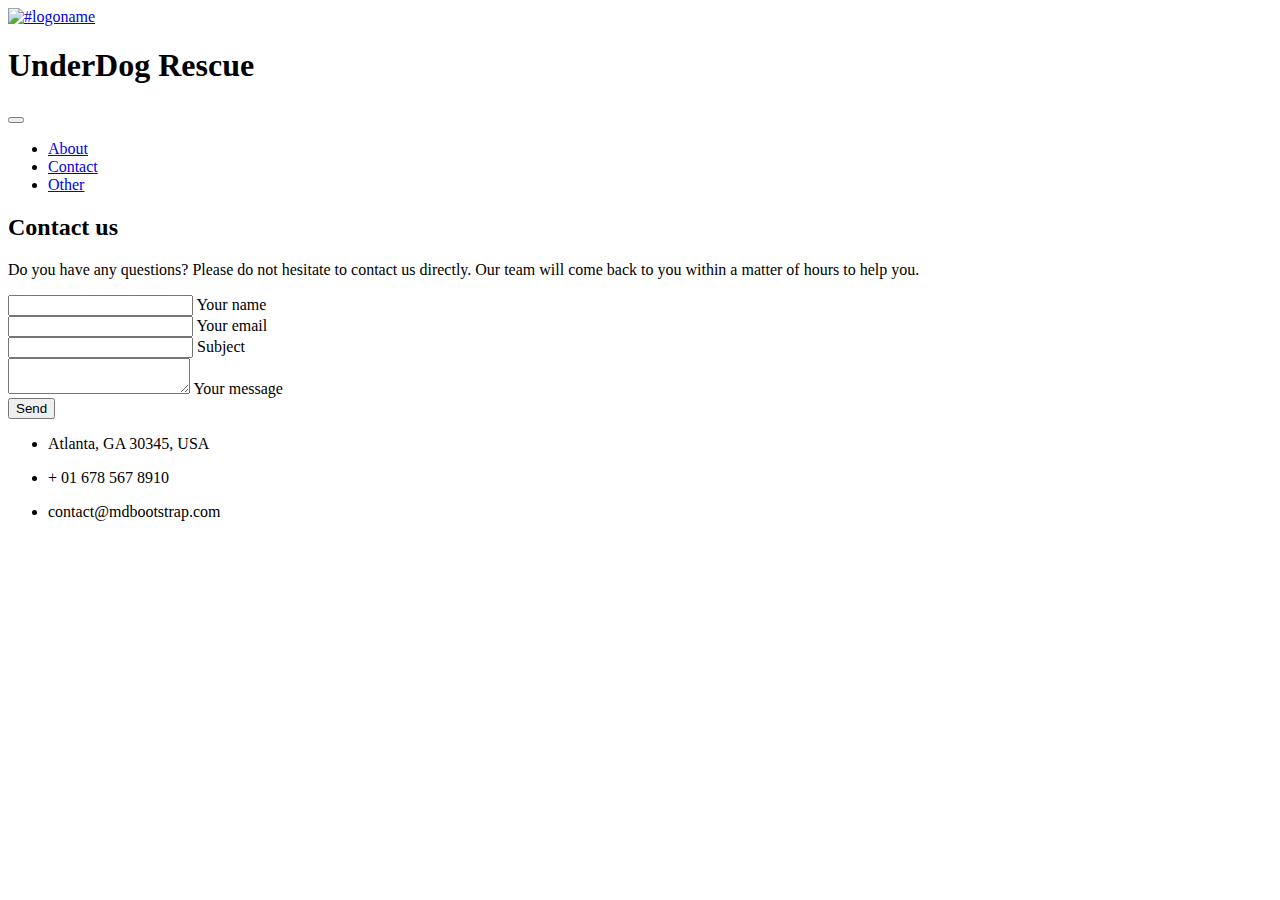
==== contactus.html @ e2c76f79 "modified the contactus.html and some styling on the index.css" ====
<!DOCTYPE html>
<html lang="en">

<head>
    <meta charset="UTF-8">
    <meta http-equiv="X-UA-Compatible" content="IE=edge">
    <meta name="viewport" content="width=device-width, initial-scale=1.0">
    <title>Document</title>
</head>

<body>
    <!-- content -->
    <div class="container">
        <!-- specifies when the navbar will collapse -->
        <nav class="navbar navbar-expand-lg navbar-light">
            <a href="/home/andymimbs91/Dev/front-end-project/index.html" class="navbar-brand">
                <img src="https://ouch-cdn2.icons8.com/H-nx6iaSf-tRDNsUmfiJmomgJZZ-pscs_RUGd8CqS_M/rs:fit:844:912/czM6Ly9pY29uczgu/b3VjaC1wcm9kLmFz/c2V0cy9zdmcvMjE1/L2QwNDEyNTc1LTgz/MjgtNDViNC1hN2Q3/LWRjYTRjODM3ZDc3/Mi5zdmc.png"
                    alt="#logoname" width="100" class="d-inline-block align-top" />
            </a>

            <h1 class="h1-responsive font-weight-bold my-4">UnderDog Rescue</h1>

            <button class="navbar-toggler" type="button" data-bs-toggle="collapse" data-bs-target="#toggleMobileMenu"
                aria-controls="toggleMobileMenu" aria-expanded="false" aria-lable="Toggle navigation">
                <span class="navbar-toggler-icon"></span>
            </button>
            <div class="collapse navbar-collapse" id="toggleMobileMenu">
                <ul class="navbar-nav ms-auto text-center">
                    <li>
                        <a class="nav-link" href="#">About</a>
                    </li>
                    <li>
                        <a class="nav-link" href="#">Contact</a>
                    </li>
                    <li>
                        <a class="nav-link" href="#">Other</a>
                    </li>
                </ul>
            </div>
        </nav>
    </div>
    
    <div class="container" id="form_Container">
        <!--Section: Contact v.2-->
        <section class="mb-4">

            <!--Section heading-->
            <h2 class="h1-responsive font-weight-bold text-center my-4">Contact us</h2>
            <!--Section description-->
            <p class="text-center w-responsive mx-auto mb-5">
                Do you have any questions? Please do not hesitate to contact us directly. Our team will come back to you
                within a matter of hours to help you.
            </p>

            <div class="row">

                <!--Grid column-->
                <div class="col-md-9 mb-md-0 mb-5">
                    <form id="contact-form" name="contact-form" action="mail.php" method="POST">

                        <!--Grid row-->
                        <div class="row">

                            <!--Grid column-->
                            <div class="col-md-6">
                                <div class="md-form mb-0">
                                    <input type="text" id="name" name="name" class="form-control">
                                    <label for="name" class="">Your name</label>
                                </div>
                            </div>
                            <!--Grid column-->

                            <!--Grid column-->
                            <div class="col-md-6">
                                <div class="md-form mb-0">
                                    <input type="text" id="email" name="email" class="form-control">
                                    <label for="email" class="">Your email</label>
                                </div>
                            </div>
                            <!--Grid column-->

                        </div>
                        <!--Grid row-->

                        <!--Grid row-->
                        <div class="row">
                            <div class="col-md-12">
                                <div class="md-form mb-0">
                                    <input type="text" id="subject" name="subject" class="form-control">
                                    <label for="subject" class="">Subject</label>
                                </div>
                            </div>
                        </div>
                        <!--Grid row-->

                        <!--Grid row-->
                        <div class="row">

                            <!--Grid column-->
                            <div class="col-md-12">

                                <div class="md-form">
                                    <textarea type="text" id="message" name="message" rows="2"
                                        class="form-control md-textarea"></textarea>
                                    <label for="message">Your message</label>
                                </div>

                            </div>
                        </div>
                        <!--Grid row-->

                    </form>

                    <div class="text-center text-md-left">
                        <button type="button" class="btn btn-primary row col-2"
                            onclick="alert('Sent straight to our trash pile!')">Send</button>
                    </div>
                    <div class="status"></div>
                </div>
                <!--Grid column-->

                <!--Grid column-->
                <div class="col-md-3 text-center">
                    <ul class="list-unstyled mb-0">
                        <li><i class="fas fa-map-marker-alt fa-2x"></i>
                            <p>Atlanta, GA 30345, USA</p>
                        </li>

                        <li><i class="fas fa-phone mt-4 fa-2x"></i>
                            <p>+ 01 678 567 8910</p>
                        </li>

                        <li><i class="fas fa-envelope mt-4 fa-2x"></i>
                            <p>contact@mdbootstrap.com</p>
                        </li>
                    </ul>
                </div>
                <!--Grid column-->

            </div>

        </section>
        <!--Section: Contact v.2-->
    </div>





    <link href="https://cdn.jsdelivr.net/npm/bootstrap@5.1.3/dist/css/bootstrap.min.css" rel="stylesheet"
        integrity="sha384-1BmE4kWBq78iYhFldvKuhfTAU6auU8tT94WrHftjDbrCEXSU1oBoqyl2QvZ6jIW3" crossorigin="anonymous">
    <script src="https://cdn.jsdelivr.net/npm/bootstrap@5.1.3/dist/js/bootstrap.bundle.min.js"
        integrity="sha384-ka7Sk0Gln4gmtz2MlQnikT1wXgYsOg+OMhuP+IlRH9sENBO0LRn5q+8nbTov4+1p"
        crossorigin="anonymous"></script>
</body>

</html>
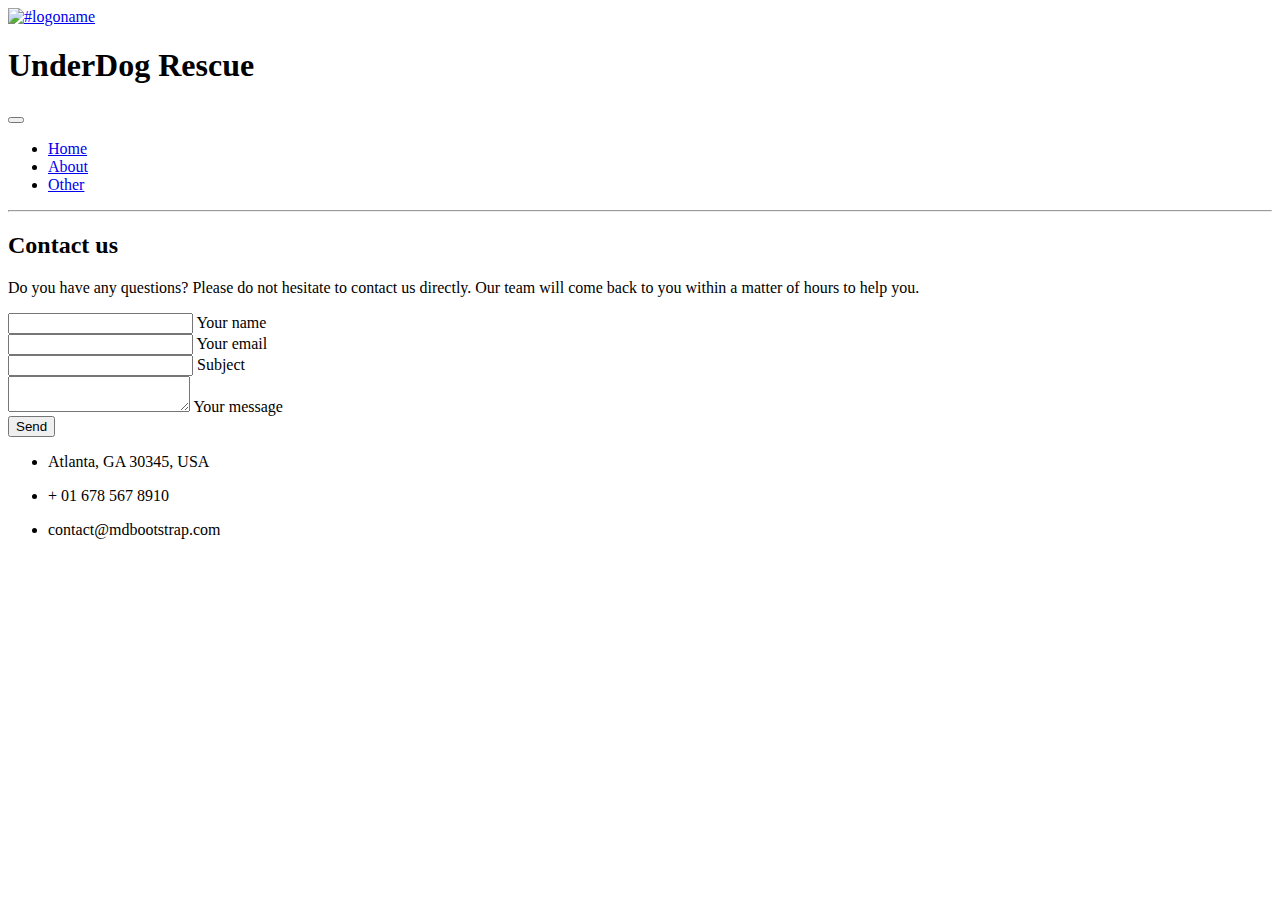
==== commit c95c2c97: "Merge pull request #14 from zznash24/12-contact-page" ====
--- a/contactus.html
+++ b/contactus.html
@@ -1,11 +1,10 @@
 <!DOCTYPE html>
 <html lang="en">
-
 <head>
     <meta charset="UTF-8">
     <meta http-equiv="X-UA-Compatible" content="IE=edge">
     <meta name="viewport" content="width=device-width, initial-scale=1.0">
-    <title>Document</title>
+    <title>Underdog Rescue</title>
 </head>
 
 <body>
@@ -27,11 +26,14 @@
             <div class="collapse navbar-collapse" id="toggleMobileMenu">
                 <ul class="navbar-nav ms-auto text-center">
                     <li>
+                        <a class="nav-link" href="index.html">Home</a>
+                    </li>
+                    <li>
                         <a class="nav-link" href="#">About</a>
                     </li>
-                    <li>
+                    <!-- <li>
                         <a class="nav-link" href="#">Contact</a>
-                    </li>
+                    </li> -->
                     <li>
                         <a class="nav-link" href="#">Other</a>
                     </li>
@@ -39,6 +41,8 @@
             </div>
         </nav>
     </div>
+
+    <hr class="border-bottom border-dark border-3" />
     
     <div class="container" id="form_Container">
         <!--Section: Contact v.2-->
@@ -154,4 +158,6 @@
         crossorigin="anonymous"></script>
 </body>
 
+
+</body>
 </html>